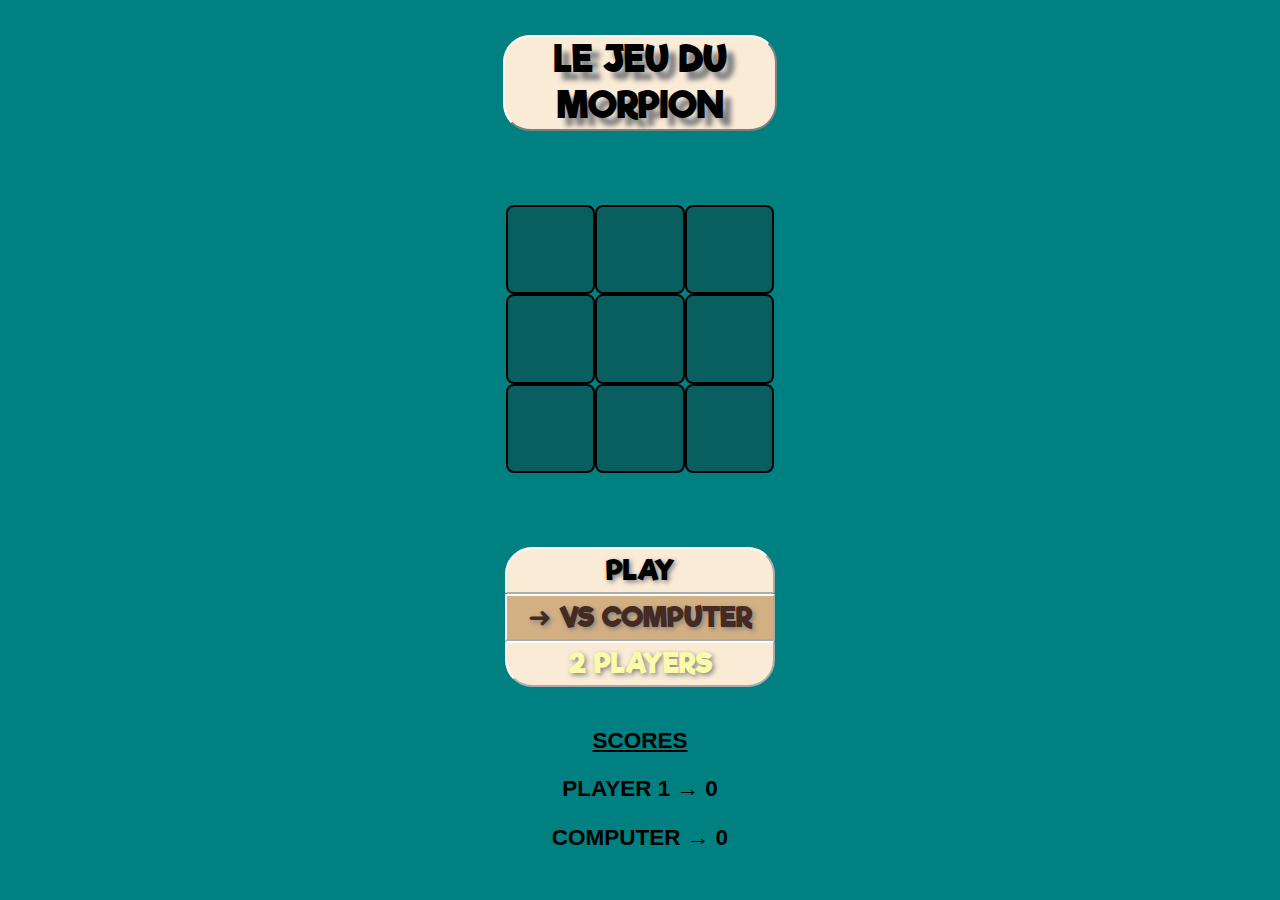
==== PersonalProject/TIC-TAC-TOE/index.html @ d91c9a7d "PortFolio" ====
<!DOCTYPE html>
<html>
<head>
	<meta charset="utf-8">
	<meta name="viewport" content="width=device-width, initial-scale=1">
	<link rel="stylesheet" type="text/css" href="style.css">
	<script src="script.js" defer></script>
	<title> OX - MORPION - XO </title>
</head>
<body>
	<div class="content">
		<header> LE JEU DU MORPION </header>

		<div class="topText">
			<p><span id="topText"></span></p>
		</div>

		<section>   
			<button class="case" onclick="rootCase(1)"> </button>
			<button class="case" onclick="rootCase(2)"> </button>
			<button class="case" onclick="rootCase(3)"> </button>
			<button class="case" onclick="rootCase(4)"> </button>
			<button class="case" onclick="rootCase(5)"> </button>
			<button class="case" onclick="rootCase(6)"> </button>
			<button class="case" onclick="rootCase(7)"> </button>
			<button class="case" onclick="rootCase(8)"> </button>
			<button class="case" onclick="rootCase(9)"> </button>
		</section>

		<div class="bottomText">
			<p><span id="bottomText"></span></p>
		</div>

		<div class="choices">
			<button id="newGame" onclick="rootPlay()"></button> 
			<button id="computerMode" onclick="rootMode(1)"></button> 
			<button id="playersMode" onclick="rootMode(2)"></button> 
		</div>

		<div class="Scores">
			<p><u>SCORES</u></p>
			<p><span id="Player1Score"></span></p>
			<p><span id="Player2Score"></span></p>
		</div>
	</div>
</body>

</html>
---- PersonalProject/TIC-TAC-TOE/style.css ----
/**********************  MEDIA QUERIES  **********************/

@font-face 
{
  font-family: Riffic;
  src: url(assets/font/RifficFree-Bold.ttf);
}

/**************  MEDIA QUERIES - WIDTH < 300px  **************/

@media (max-width: 300px) {

	.content {
		width: 95vw;
		height: 98vh;
	}

	section {
		width: 95vw;
		height: 95vw;
	}

	header {
		width: 95vw;
		font-size: 14vw;
	}
	
	#newGame, #computerMode, #playersMode {
		width: 95vw;
		font-size: 10vw;
	}

	button {
		font-size: 24vw;
	}

	.topText {
		font-size: 13vw;
		margin-top: -15vw;
		height: 30vw;
		border-bottom: 0.1vh solid transparent;
	}
	
	.bottomText {
		font-size: 13vw;
		margin-top: -7.5vw;
		height: 24vw;
		border-bottom: 0.1vh solid transparent;
	}

	.choices {
		width: 97vw;
		height: 35vw;
		margin-top: 7vw;
	}

	.Scores {
		font-size: 8vw;
		margin-top: 12vw;
	}
}

/**************  MEDIA QUERIES - WIDTH > 300px  **************/

@media (min-width: 301px) {

	.content {
		width: 30vh;
		height: 98vh;
	}

	section {
		width: 30vh;
		height: 30vh;
	}

	header {
		width: 30vh;
		font-size: 4vh;
	}

	#newGame, #computerMode, #playersMode {
		width: 30vh;
		font-size: 3.1vh;
	}

	button {
		font-size: 7vh;
	}

	.topText {
		font-size: 4vh;
		margin-top: -3vh;
		height: 10vh;
		border-bottom: 0.1vh solid transparent;
	}

	.bottomText {
		font-size: 4vh;
		margin-top: -2.5vh;
		height: 8vh;
		border-bottom: 0.1vh solid transparent;
	}

	.choices {
		width: 30vh;
		margin-top: 2.5vh;
	}

	.Scores {
		font-size: 2.5vh;
		margin-top: 2vh;
	}
}

/**********************  BODY  **********************/

body {
	display: flex;
	justify-content: center;
}

/**********************  CONTENT  **********************/

.content {
	display: flex;
	flex-direction: column;
	align-items: center;
	font-family: Riffic;
}

/*********************  GAME TITLE  *********************/

header {
	background-color: antiquewhite;
	text-align: center;
	text-shadow: 0.5rem 0.5rem 0.3rem grey;
	margin-top: 10%;
	border: 0.15rem solid;
	border-top-color : white;
	border-left-color: white;
	border-bottom-color: grey;
	border-right-color: grey;
	border-radius: 3vh;
	margin-bottom: 1vh;
}

/*********************  SECTION  ************************/

section {
	display: flex;
	flex-direction: row;
  flex-wrap: wrap; 
	align-content: center;
	justify-content: center;
  text-align: center;
}

/*********************  ALL BUTTONS  **********************/

button {
	font-family: Riffic;
}

/*******************  CHOICES BUTTONS  ********************/

.choices {
	display: flex;
	flex-direction: column;
}

#newGame, #computerMode, #playersMode {
	height: 5.2vh;
	background-color: antiquewhite;
	text-shadow: 0.15rem 0.15rem 0.3rem grey;
	border-color: white;
	white-space: nowrap;
}

#newGame {
	border-radius: 3vh 3vh 0.15rem 0.15rem;
}

#playersMode {
	border-radius: 0.15rem 0.15rem 3vh 3vh;
}

/**********************  CASES  ***********************/

.case {  
	width: 33%;
	height: 33%;
	border: 0.15rem solid black;
	border-radius: 0.5rem;
} 

.Scores {
	text-align: center;
	font-family:'Franklin Gothic Medium', 'Arial Narrow', Arial, sans-serif;
	font-weight: bold;
}
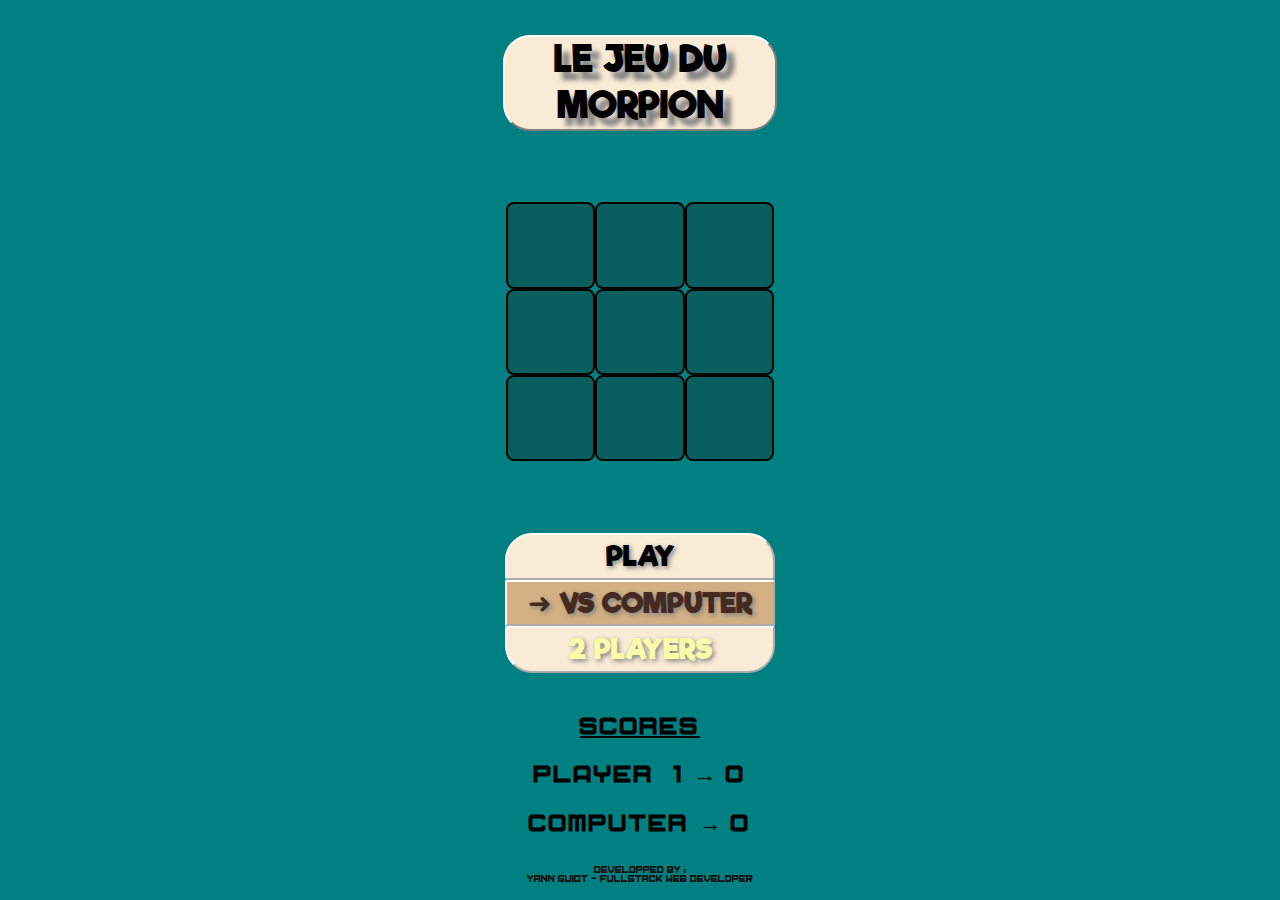
==== commit 15278f1a: "PortFolio" ====
--- a/PersonalProject/TIC-TAC-TOE/index.html
+++ b/PersonalProject/TIC-TAC-TOE/index.html
@@ -42,7 +42,11 @@
 			<p><span id="Player1Score"></span></p>
 			<p><span id="Player2Score"></span></p>
 		</div>
+		<p class="copyright">DEVELOPPED BY :<br>YANN GUIOT - FULLSTACK WEB DEVELOPER</p>
 	</div>
+	<footer>
+
+	</footer>
 </body>
 
 </html>--- a/PersonalProject/TIC-TAC-TOE/style.css
+++ b/PersonalProject/TIC-TAC-TOE/style.css
@@ -1,3 +1,45 @@
+/**************  MEDIA QUERIES - WIDTH < 300px  **************/
+
+@media (min-width: 301px) {
+	:root {
+		--change-30vh-to-95vw: 30vh;
+		--header-f-size: 4vh;
+		--multi-f-size: 3.1vh;
+		--button-f-size: 7vh;
+		--top-and-bottom-text-f-size : 4vh;
+		--topText-marg-top: -3vh;
+		--topText-h: 10vh;
+		--bottomText-marg-top: -2.5vh;
+		--bottomText-h: 8vh;
+		--choices-w: 30vh;
+		--choices-h: auto;
+		--choices-marg-top: 2.5vh;
+		--scores-f-size: 2.5vh;
+		--scores-marg-top: 2vh;
+	}
+}
+
+/**************  MEDIA QUERIES - WIDTH < 300px  **************/
+
+@media (max-width: 300px) {
+	:root {
+		--change-30vh-to-95vw: 95vw;
+		--header-f-size: 14vw;
+		--multi-f-size: 10vw;
+		--button-f-size: 24vw;
+		--top-and-bottom-text-f-size : 13vw;
+		--topText-marg-top: -5vw;
+		--topText-h: 30vw;
+		--bottomText-marg-top: -7.5vw;
+		--bottomText-h: 24vw;
+		--choices-w: 97vw;
+		--choices-h: 35vw;
+		--choices-marg-top: 7vw;
+		--scores-f-size: 8vw;
+		--scores-marg-top: 12vw;
+	}
+}
+
 /**********************  MEDIA QUERIES  **********************/
 
 @font-face 
@@ -6,111 +48,14 @@
   src: url(assets/font/RifficFree-Bold.ttf);
 }
 
-/**************  MEDIA QUERIES - WIDTH < 300px  **************/
-
-@media (max-width: 300px) {
-
-	.content {
-		width: 95vw;
-		height: 98vh;
-	}
-
-	section {
-		width: 95vw;
-		height: 95vw;
-	}
-
-	header {
-		width: 95vw;
-		font-size: 14vw;
-	}
-	
-	#newGame, #computerMode, #playersMode {
-		width: 95vw;
-		font-size: 10vw;
-	}
-
-	button {
-		font-size: 24vw;
-	}
-
-	.topText {
-		font-size: 13vw;
-		margin-top: -15vw;
-		height: 30vw;
-		border-bottom: 0.1vh solid transparent;
-	}
-	
-	.bottomText {
-		font-size: 13vw;
-		margin-top: -7.5vw;
-		height: 24vw;
-		border-bottom: 0.1vh solid transparent;
-	}
-
-	.choices {
-		width: 97vw;
-		height: 35vw;
-		margin-top: 7vw;
-	}
-
-	.Scores {
-		font-size: 8vw;
-		margin-top: 12vw;
-	}
+@font-face {
+	font-family: Astrolab;
+	src: url(assets/font/Astrolab.ttf);
 }
 
-/**************  MEDIA QUERIES - WIDTH > 300px  **************/
-
-@media (min-width: 301px) {
-
-	.content {
-		width: 30vh;
-		height: 98vh;
-	}
-
-	section {
-		width: 30vh;
-		height: 30vh;
-	}
-
-	header {
-		width: 30vh;
-		font-size: 4vh;
-	}
-
-	#newGame, #computerMode, #playersMode {
-		width: 30vh;
-		font-size: 3.1vh;
-	}
-
-	button {
-		font-size: 7vh;
-	}
-
-	.topText {
-		font-size: 4vh;
-		margin-top: -3vh;
-		height: 10vh;
-		border-bottom: 0.1vh solid transparent;
-	}
-
-	.bottomText {
-		font-size: 4vh;
-		margin-top: -2.5vh;
-		height: 8vh;
-		border-bottom: 0.1vh solid transparent;
-	}
-
-	.choices {
-		width: 30vh;
-		margin-top: 2.5vh;
-	}
-
-	.Scores {
-		font-size: 2.5vh;
-		margin-top: 2vh;
-	}
+@font-face {
+	font-family: Cube;
+	src: url(assets/font/G7_Cube_5.ttf);
 }
 
 /**********************  BODY  **********************/
@@ -123,6 +68,8 @@
 /**********************  CONTENT  **********************/
 
 .content {
+	width: var(--change-30vh-to-95vw);
+	height: 98vh;
 	display: flex;
 	flex-direction: column;
 	align-items: center;
@@ -143,6 +90,8 @@
 	border-right-color: grey;
 	border-radius: 3vh;
 	margin-bottom: 1vh;
+	width: var(--change-30vh-to-95vw);
+	font-size: var(--header-f-size);
 }
 
 /*********************  SECTION  ************************/
@@ -154,12 +103,15 @@
 	align-content: center;
 	justify-content: center;
   text-align: center;
+	width: var(--change-30vh-to-95vw);
+	height: var(--change-30vh-to-95vw);
 }
 
 /*********************  ALL BUTTONS  **********************/
 
 button {
 	font-family: Riffic;
+	font-size: var(--button-f-size);
 }
 
 /*******************  CHOICES BUTTONS  ********************/
@@ -167,6 +119,9 @@
 .choices {
 	display: flex;
 	flex-direction: column;
+	width: var(--choices-w);
+	height: var(--choices-h);
+	margin-top: var(--choices-marg-top);
 }
 
 #newGame, #computerMode, #playersMode {
@@ -175,6 +130,8 @@
 	text-shadow: 0.15rem 0.15rem 0.3rem grey;
 	border-color: white;
 	white-space: nowrap;
+	width: var(--change-30vh-to-95vw);
+	font-size: var(--multi-f-size);
 }
 
 #newGame {
@@ -196,6 +153,29 @@
 
 .Scores {
 	text-align: center;
-	font-family:'Franklin Gothic Medium', 'Arial Narrow', Arial, sans-serif;
+	font-family: Cube;
 	font-weight: bold;
+	font-size: var(--scores-f-size);
+	margin-top: var(--scores-marg-top);
+}
+
+.topText {
+	font-size: 4vh;
+	margin-top: -3vh;
+	height: 10vh;
+	border-bottom: 0.1vh solid transparent;
+}
+
+.bottomText {
+	font-size: 4vh;
+	margin-top: -2.5vh;
+	height: 8vh;
+	border-bottom: 0.1vh solid transparent;
+}
+
+.copyright {
+	text-align: center;
+	font-family: Astrolab;
+	font-size: 0.4em;
+	color: rgb(20, 20, 20);
 }